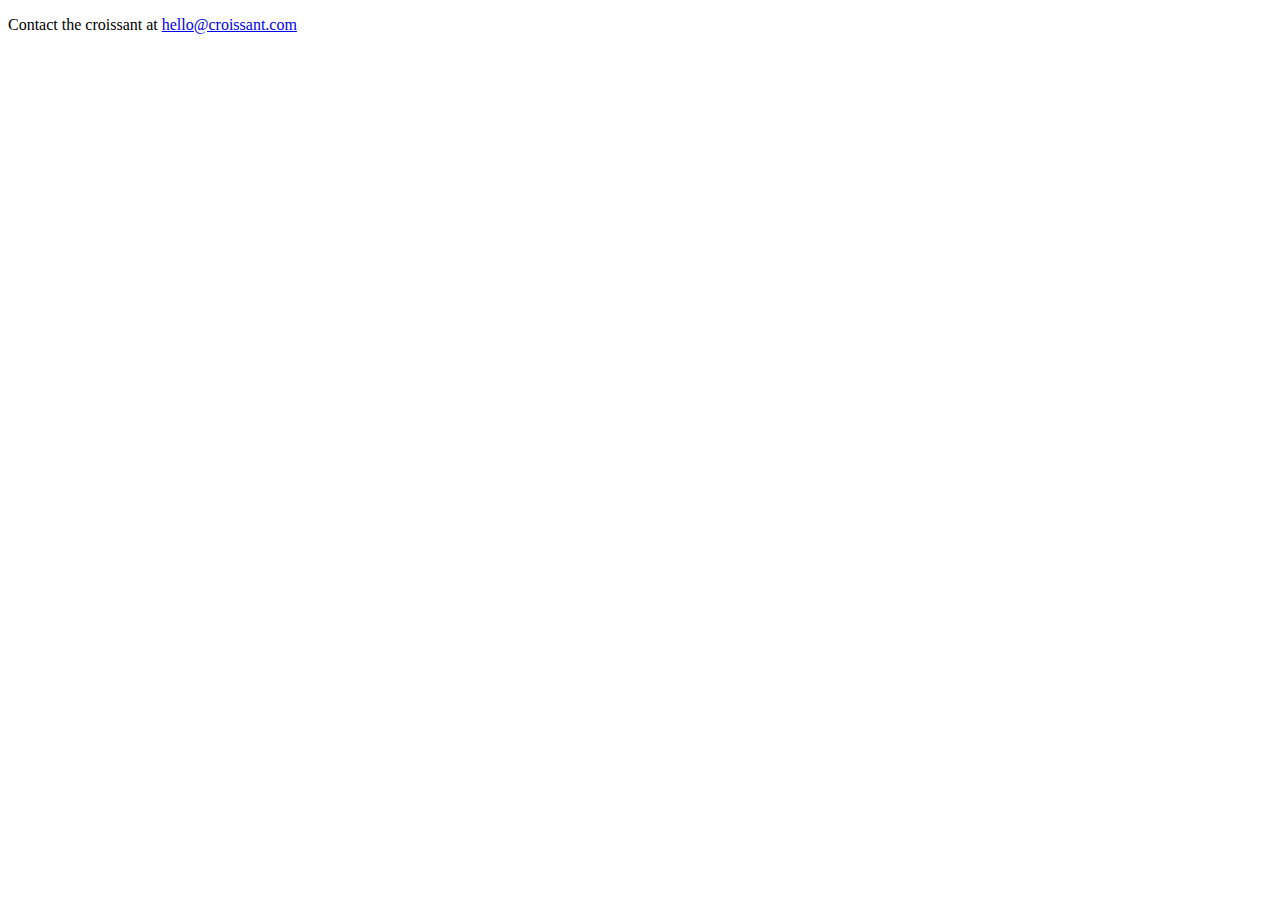
==== contact.html @ dcd3809b "Built the core of the croissant webpage" ====
<!DOCTYPE html>
<html lang="en">
  <head>
    <meta charset="UTF-8" />
    <meta http-equiv="X-UA-Compatible" content="IE=edge" />
    <meta name="viewport" content="width=device-width, initial-scale=1.0" />
    <title>Contact page</title>
    <link rel="stylesheet" href="/styles/styles.css" />
  </head>
  <body>
    <p>
      Contact the croissant at
      <a href="mailto:hello@croissant.com">hello@croissant.com</a>
    </p>
  </body>
</html>
---- styles/styles.css ----
.croissant-definition {
  text-align: center;
  justify-content: center;
}
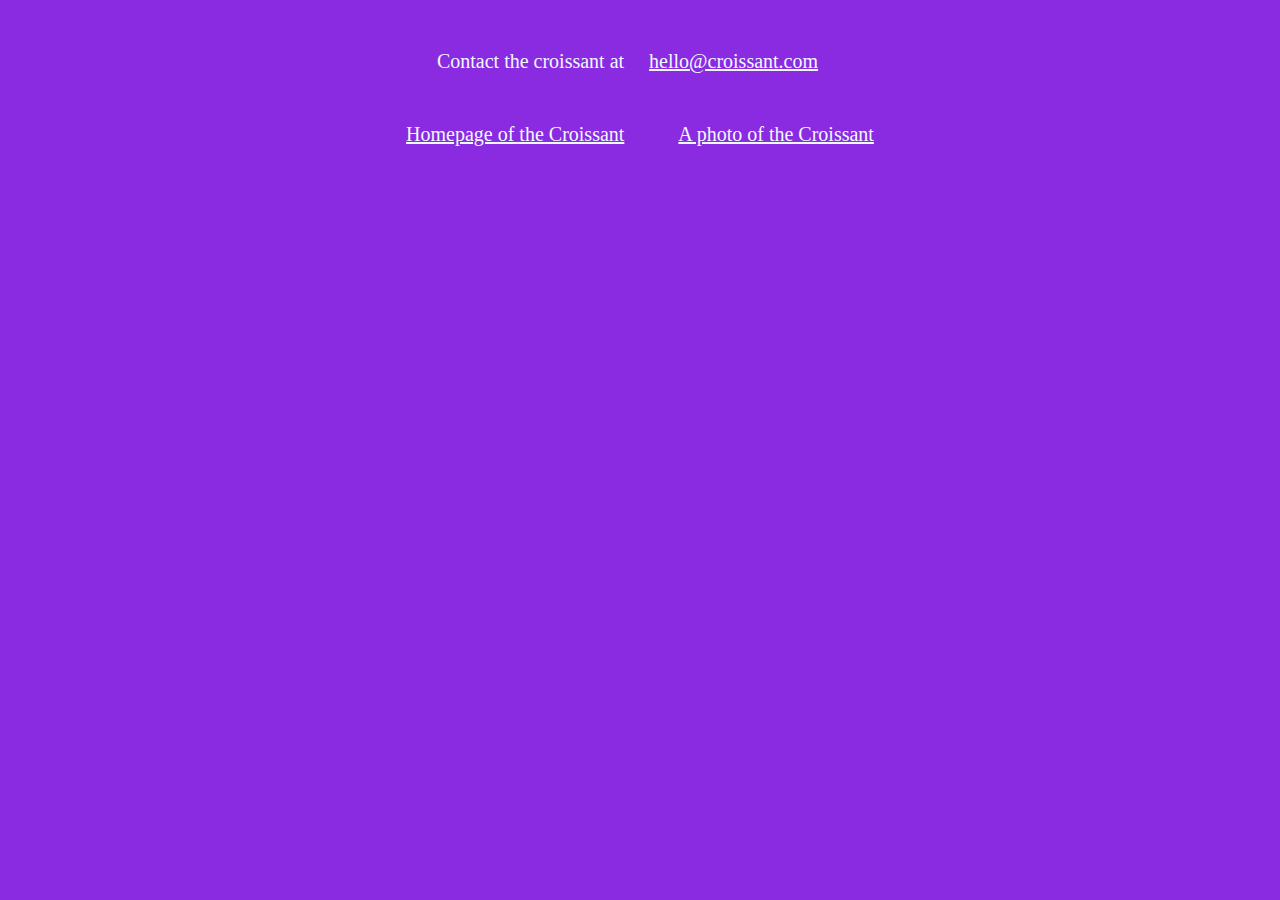
==== commit 2eb901d9: "Added a background color, changed the text style and img" ====
--- a/contact.html
+++ b/contact.html
@@ -4,13 +4,20 @@
     <meta charset="UTF-8" />
     <meta http-equiv="X-UA-Compatible" content="IE=edge" />
     <meta name="viewport" content="width=device-width, initial-scale=1.0" />
-    <title>Contact page</title>
+    <title>A contact page</title>
     <link rel="stylesheet" href="/styles/styles.css" />
   </head>
   <body>
     <p>
-      Contact the croissant at
-      <a href="mailto:hello@croissant.com">hello@croissant.com</a>
+      Contact the croissant at<a href="mailto:hello@croissant.com"
+        >hello@croissant.com</a
+      >
     </p>
+    <footer>
+      <nav>
+        <a href="/" target="_blank">Homepage of the Croissant</a>
+        <a href="/photo.html" target="_blank">A photo of the Croissant</a>
+      </nav>
+    </footer>
   </body>
 </html>
--- a/styles/styles.css
+++ b/styles/styles.css
@@ -1,4 +1,33 @@
-.croissant-definition {
+body {
+  background-color: blueviolet;
+}
+
+a,
+body {
+  color: aliceblue;
   text-align: center;
-  justify-content: center;
 }
+
+h1 {
+  margin-top: 50px;
+  font-size: 50px;
+  font-style: italic;
+}
+
+p {
+  font-size: 20px;
+  margin-top: 50px;
+}
+
+a {
+  margin: 25px;
+  font-size: 20px;
+}
+
+img {
+  border-radius: 50px;
+}
+
+footer {
+  margin-top: 50px;
+}
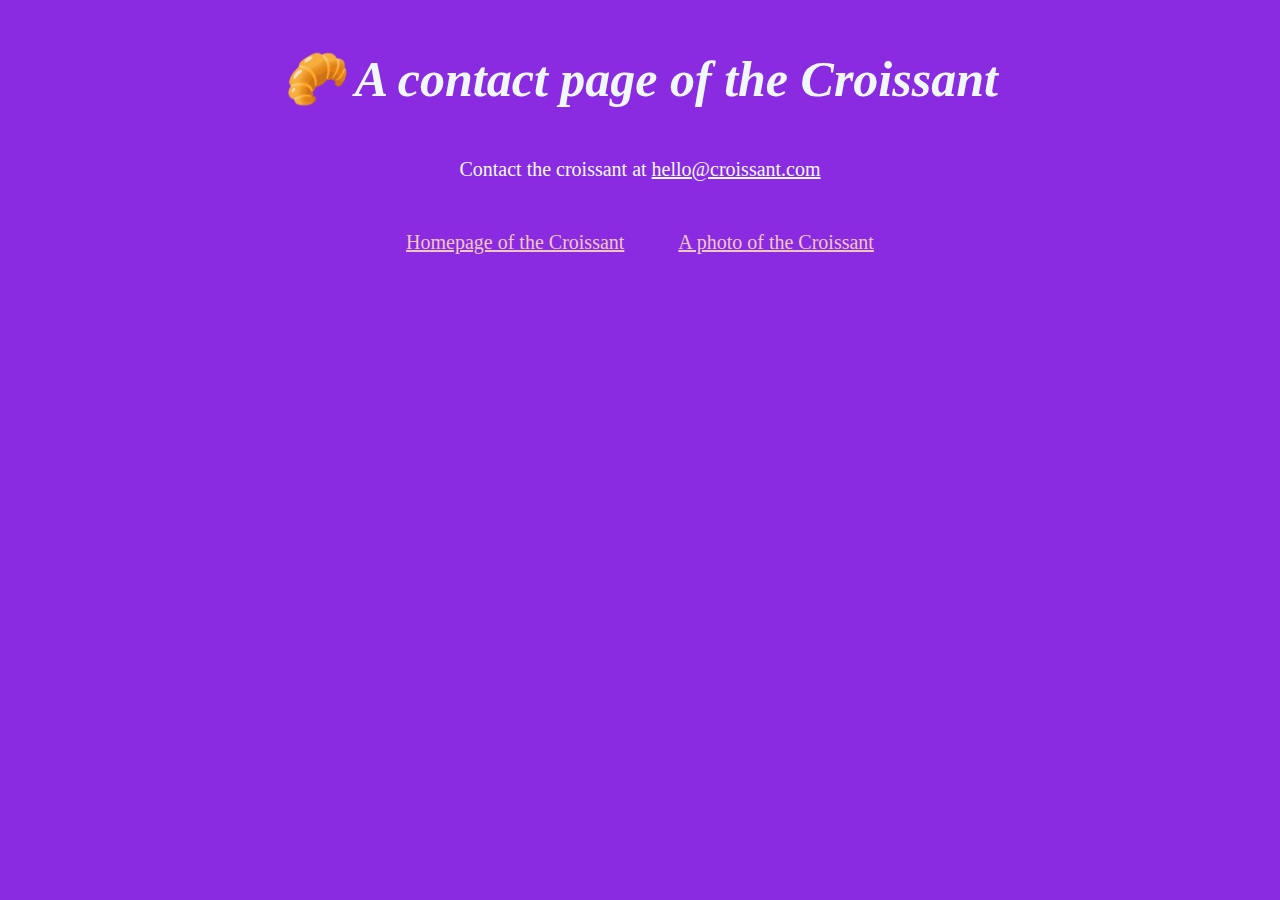
==== commit b43a2a9c: "Made the website SEO-friendly" ====
--- a/contact.html
+++ b/contact.html
@@ -4,19 +4,29 @@
     <meta charset="UTF-8" />
     <meta http-equiv="X-UA-Compatible" content="IE=edge" />
     <meta name="viewport" content="width=device-width, initial-scale=1.0" />
-    <title>A contact page</title>
+    <meta
+      name="description"
+      content="This is a perfect chance to contact the Croissant"
+    />
+    <title>A contact page - Mister-Croissant.com</title>
     <link rel="stylesheet" href="/styles/styles.css" />
   </head>
   <body>
+    <h1>🥐 A contact page of the Croissant</h1>
     <p>
-      Contact the croissant at<a href="mailto:hello@croissant.com"
+      Contact the croissant at
+      <a href="mailto:hello@croissant.com" title="Mail of the Croissant"
         >hello@croissant.com</a
       >
     </p>
     <footer>
       <nav>
-        <a href="/" target="_blank">Homepage of the Croissant</a>
-        <a href="/photo.html" target="_blank">A photo of the Croissant</a>
+        <a href="/" title="Homepage of the Croissant"
+          >Homepage of the Croissant</a
+        >
+        <a href="/photo.html" title="A photo of the Croissant"
+          >A photo of the Croissant</a
+        >
       </nav>
     </footer>
   </body>
--- a/styles/styles.css
+++ b/styles/styles.css
@@ -19,9 +19,10 @@
   margin-top: 50px;
 }
 
-a {
+footer a {
   margin: 25px;
   font-size: 20px;
+  color: rgb(239, 197, 193);
 }
 
 img {
